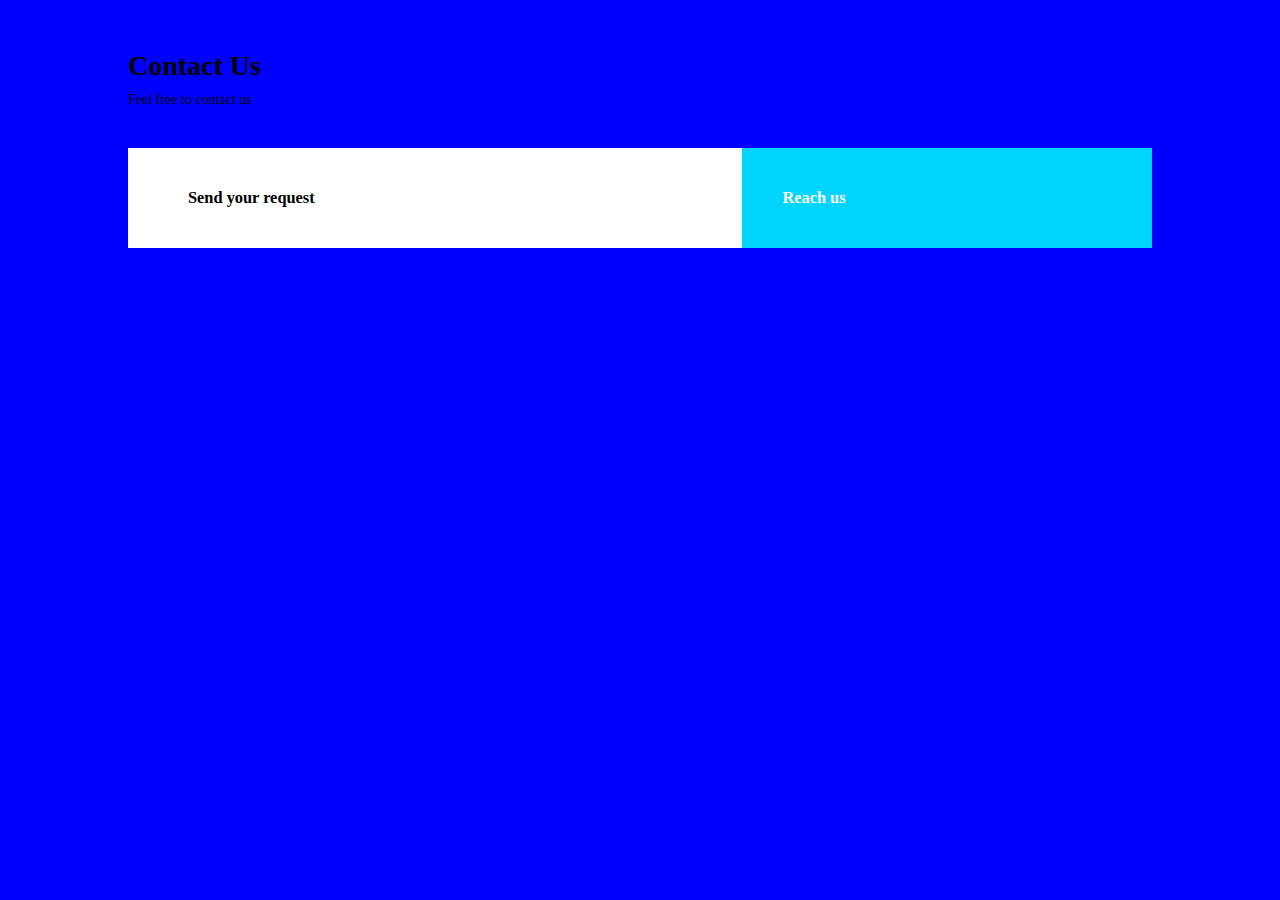
==== contact.html @ d671f2d3 "Initial commit" ====
<!DOCTYPE html>
<html lang="en">
<head>
    <meta charset="UTF-8">
    <meta name="viewport" content="width=device-width, initial-scale=1.0">
    <title>Contact Us</title>
    <link rel="stylesheet" href="style.css">
</head>
<body>
    <div class="container">
        <h1>Contact Us</h1>
        <p>Feel free to contact us</p>
        <div class="contact-box">
            <div class="contact-left">
                <h3>Send your request</h3>
            </div>
            <div class="contact-right">
                <h3>Reach us</h3>
            </div>
        </div>
    </div>
</body>
</html>
---- style.css ----
*{
    margin: 0;
    padding: 0;
}
body{
    background:blue ;
    font-size: 14px;
}
.container{
    width: 80%;
    margin: 50px auto;
}
.contact-box{
    background:#fff ;
    display: flex;
}
.contact-left{
    flex-basis: 60%;
    padding: 40px 60px;
}
.contact-right{
    flex-basis: 40%;
    padding: 40px;
    background: rgb(0, 213, 255);
    color: #fff;
}
h1{
    margin-bottom: 10px;
}
.container p{
    margin-bottom: 40px;
}
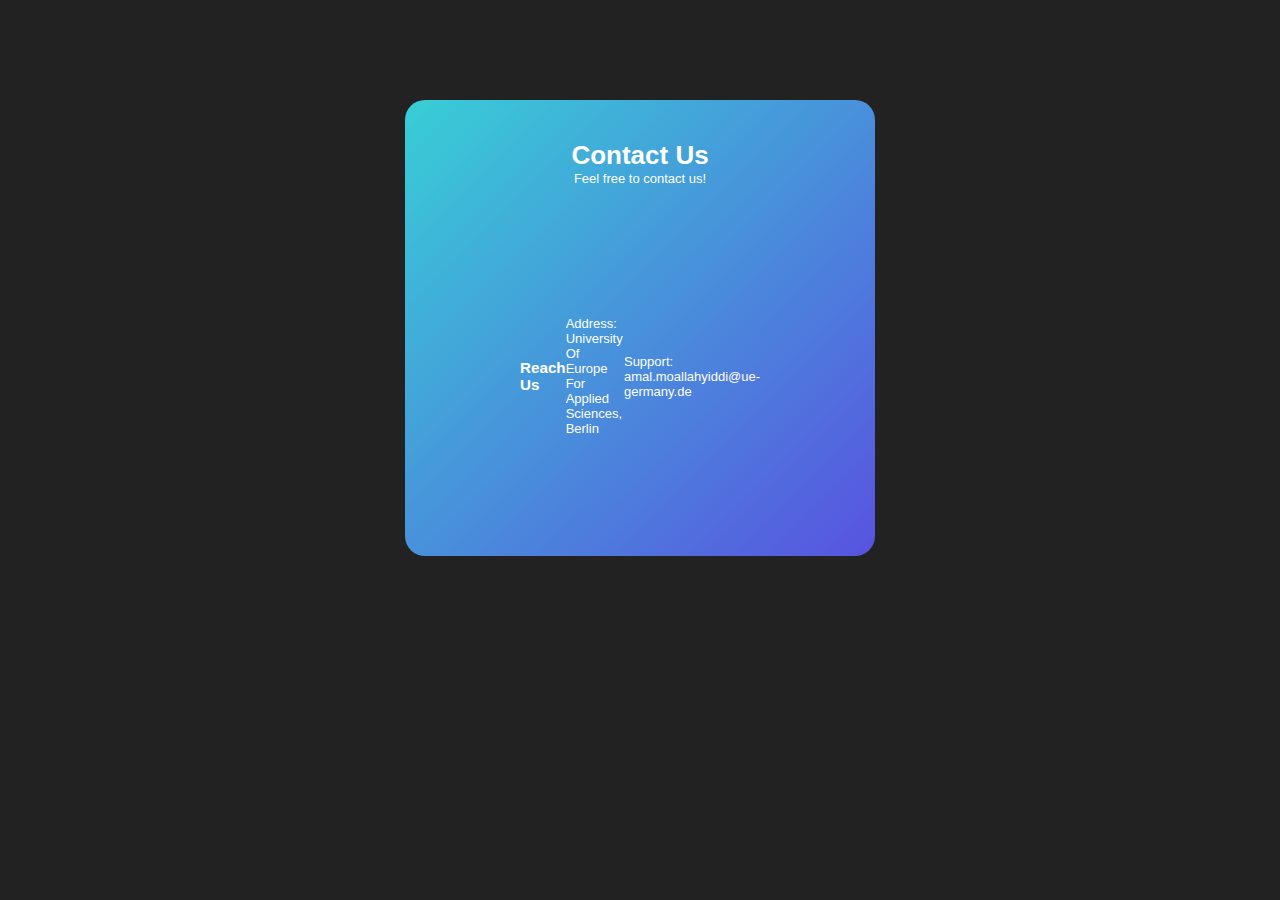
==== commit c7786045: "Initial commit" ====
--- a/contact.html
+++ b/contact.html
@@ -4,20 +4,19 @@
     <meta charset="UTF-8">
     <meta name="viewport" content="width=device-width, initial-scale=1.0">
     <title>Contact Us</title>
-    <link rel="stylesheet" href="style.css">
+    <link rel="stylesheet" href="method.css">
 </head>
 <body>
-    <div class="container">
+    <div class="card">
         <h1>Contact Us</h1>
-        <p>Feel free to contact us</p>
-        <div class="contact-box">
-            <div class="contact-left">
-                <h3>Send your request</h3>
-            </div>
-            <div class="contact-right">
-                <h3>Reach us</h3>
+        <p>Feel free to contact us!</p>
+        <div class="details">
+            <div class="col">
+                <h3>Reach Us</h3>
+                <p>Address: University Of Europe For Applied Sciences, Berlin</p>
+                <p>Support: amal.moallahyiddi@ue-germany.de</p>
             </div>
         </div>
     </div>
 </body>
-</html>+</html>
--- a/method.css
+++ b/method.css
@@ -0,0 +1,106 @@
+*{
+    margin: 0;
+    padding: 0;
+    font-family: 'Poppins', sans-serif;
+    box-sizing: border-box;
+}
+body{
+    background: #222;
+}
+.card{
+    width: 100%;
+    max-width: 470px;
+    background: linear-gradient(135deg, #38ced6, #5853e0);
+    color: #fff;
+    margin: 100px auto 0;
+    border-radius: 20px;
+    padding: 40px 35px;
+    text-align: center;
+    font-size: small;
+    font-family: 'Franklin Gothic Medium', 'Arial Narrow', Arial, sans-serif;
+}
+.search{
+    width: 100%;
+    display: flex;
+    align-items: center;
+    justify-content: space-between;
+}
+.search input{
+    border: 0;
+    outline: 0;
+    background: #ebfffc;
+    color: #555;
+    padding: 10px 25px;
+    height: 60px;
+    border-radius: 30px;
+    flex: 1;
+    margin-right: 16px;
+    font-size: 18px;
+}
+.search button{
+    border: 0;
+    outline: 0;
+    background: #ebfffc;
+    border-radius: 50%;
+    width: 60px;
+    height: 60px;
+    cursor: pointer;
+}
+.search button img{
+    width: 16px;
+}
+.weather-icon{
+    width: 170px;
+    margin: 30px;
+}
+.waether h1{
+    font-size: 80px;
+    font-weight: 600;
+}
+.waether h2{
+    font-size: 45px;
+    font-weight: 400;
+    margin-top: -10px;
+}
+.details{
+    display: flex;
+    align-items: center;
+    justify-content: center;
+    padding: 10px;
+    margin-top: 50px;
+    width: 100%;
+    padding: 20%;
+}
+.col{
+    display: flex;
+    align-items: center;
+    text-align: left;
+}
+.col img{
+    width: 40px;
+    margin-right: 10px;
+}
+.humidity, .wind{
+    font-size: 28px;
+    margin-top: -6px;
+}
+.navbar__menu {
+    display: flex;
+    align-items: center;
+    list-style: none;
+    text-align: center;
+}
+
+.navbar__item {
+    height: 80px;
+}
+
+.navbar__links {
+    color: #fff;
+    display: flex;
+    align-items: center;
+    justify-content: center;
+    text-decoration: none;
+    padding: 0 1rem;
+    height: 100%;
+}